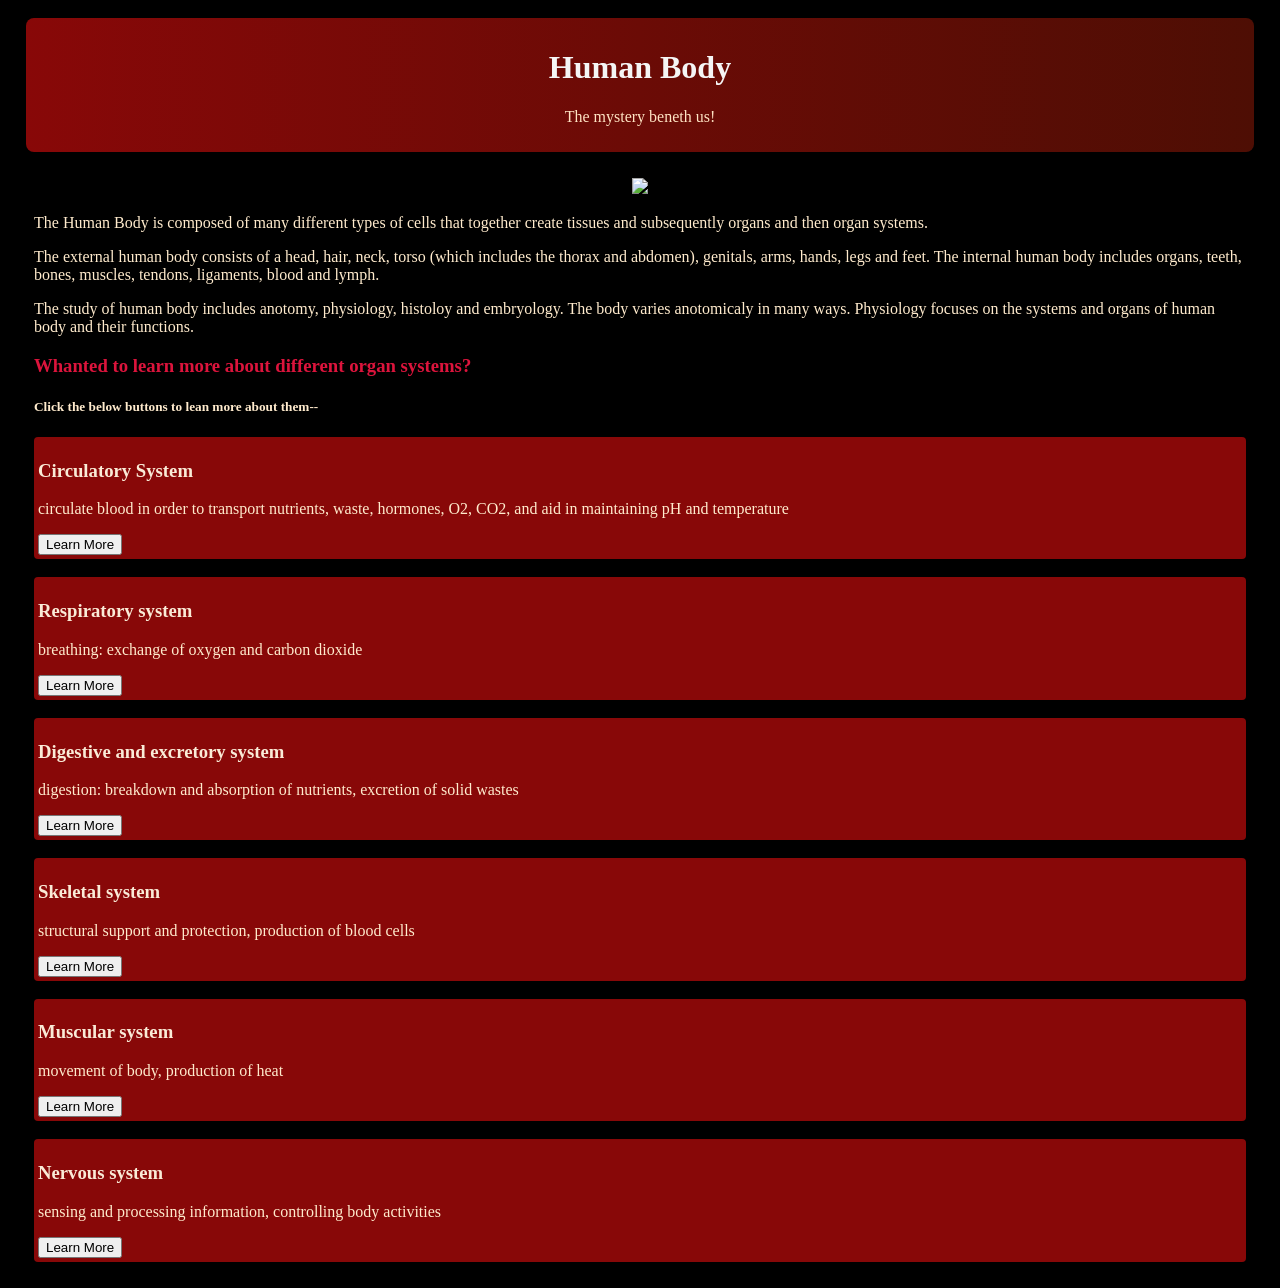
==== index.html @ a08daf0e "done the home page!!! yay!!" ====
<!DOCTYPE html>
<html>
    <head>
        <title>Human Body</title>
        <link rel="icon" type="image/x-icon" href="https://freepngimg.com/thumb/skeleton/22-skeleton-png-image.png">
        <link rel="stylesheet" href="style.css">
    </head>
    <body>
        <div class="head">
            <h1>Human Body</h1>
            <p>The mystery beneth us!</p>
        </div>
        <div class="humans">
            <div align="center">
                <img src = "https://freepngimg.com/thumb/skeleton/22-skeleton-png-image.png" height="100px">
            </div>
            <p>The Human Body is composed of many different types of cells that together create tissues and subsequently organs and then organ systems.</p>
            <p>The external human body consists of a head, hair, neck, torso (which includes the thorax and abdomen), genitals, arms, hands, legs and feet. The internal human body includes organs, teeth, bones, muscles, tendons, ligaments, blood and lymph.</p>
            <p>The study of human body includes anotomy, physiology, histoloy and embryology. The body varies anotomicaly in many ways. Physiology focuses on the systems and organs of human body and their functions.</p>
            <h3>Whanted to learn more about different organ systems?</h3>
            <h5>Click the below buttons to lean more about them--</h5>
            <div class="system">
                <h3>Circulatory System</h3>
                <p>circulate blood in order to transport nutrients, waste, hormones, O2, CO2, and aid in maintaining pH and temperature</p>
                <a href=""><button>Learn More</button></a>
            </div>
            <br>
            <div class="system">
                <h3>Respiratory system</h3>
                <p>breathing: exchange of oxygen and carbon dioxide</p>
                <a href=""><button>Learn More</button></a>
            </div>
            <br>
            <div class="system">
                <h3>Digestive and excretory system</h3>
                <p>digestion: breakdown and absorption of nutrients, excretion of solid wastes</p>
                <a href=""><button>Learn More</button></a>
            </div>
            <br>
            <div class="system">
                <h3>Skeletal system</h3>
                <p>structural support and protection, production of blood cells</p>
                <a href=""><button>Learn More</button></a>
            </div>
            <br>
            <div class="system">
                <h3>Muscular system</h3>
                <p>movement of body, production of heat</p>
                <a href=""><button>Learn More</button></a>
            </div>
            <br>
            <div class="system">
                <h3>Nervous system</h3>
                <p>sensing and processing information, controlling body activities</p>
                <a href=""><button>Learn More</button></a>
            </div>
        </div>
    </body>
</html>
---- style.css ----
body {
    font-family: "Trebuchet MS";
    background-color: black;
    color:#660000;
}
.head {
    background: linear-gradient(to right, #880808, #4E0E04);
    padding:10px;
    margin: 18px;
    border-radius: 8px;
}
.head h1{
    color: whitesmoke;
    text-align: center;
}
.head p{
    color:bisque;
    text-align: center;
}
.humans {
    color:blanchedalmond;
    padding:8px;
    margin:18px;
    border-radius: 8px;
}
.humans h3{
    color:crimson;
}
.system{
    background-color: #880808;
    padding: 4px;
    border-radius: 4px;;
}
.system h3{
    color:antiquewhite;
}
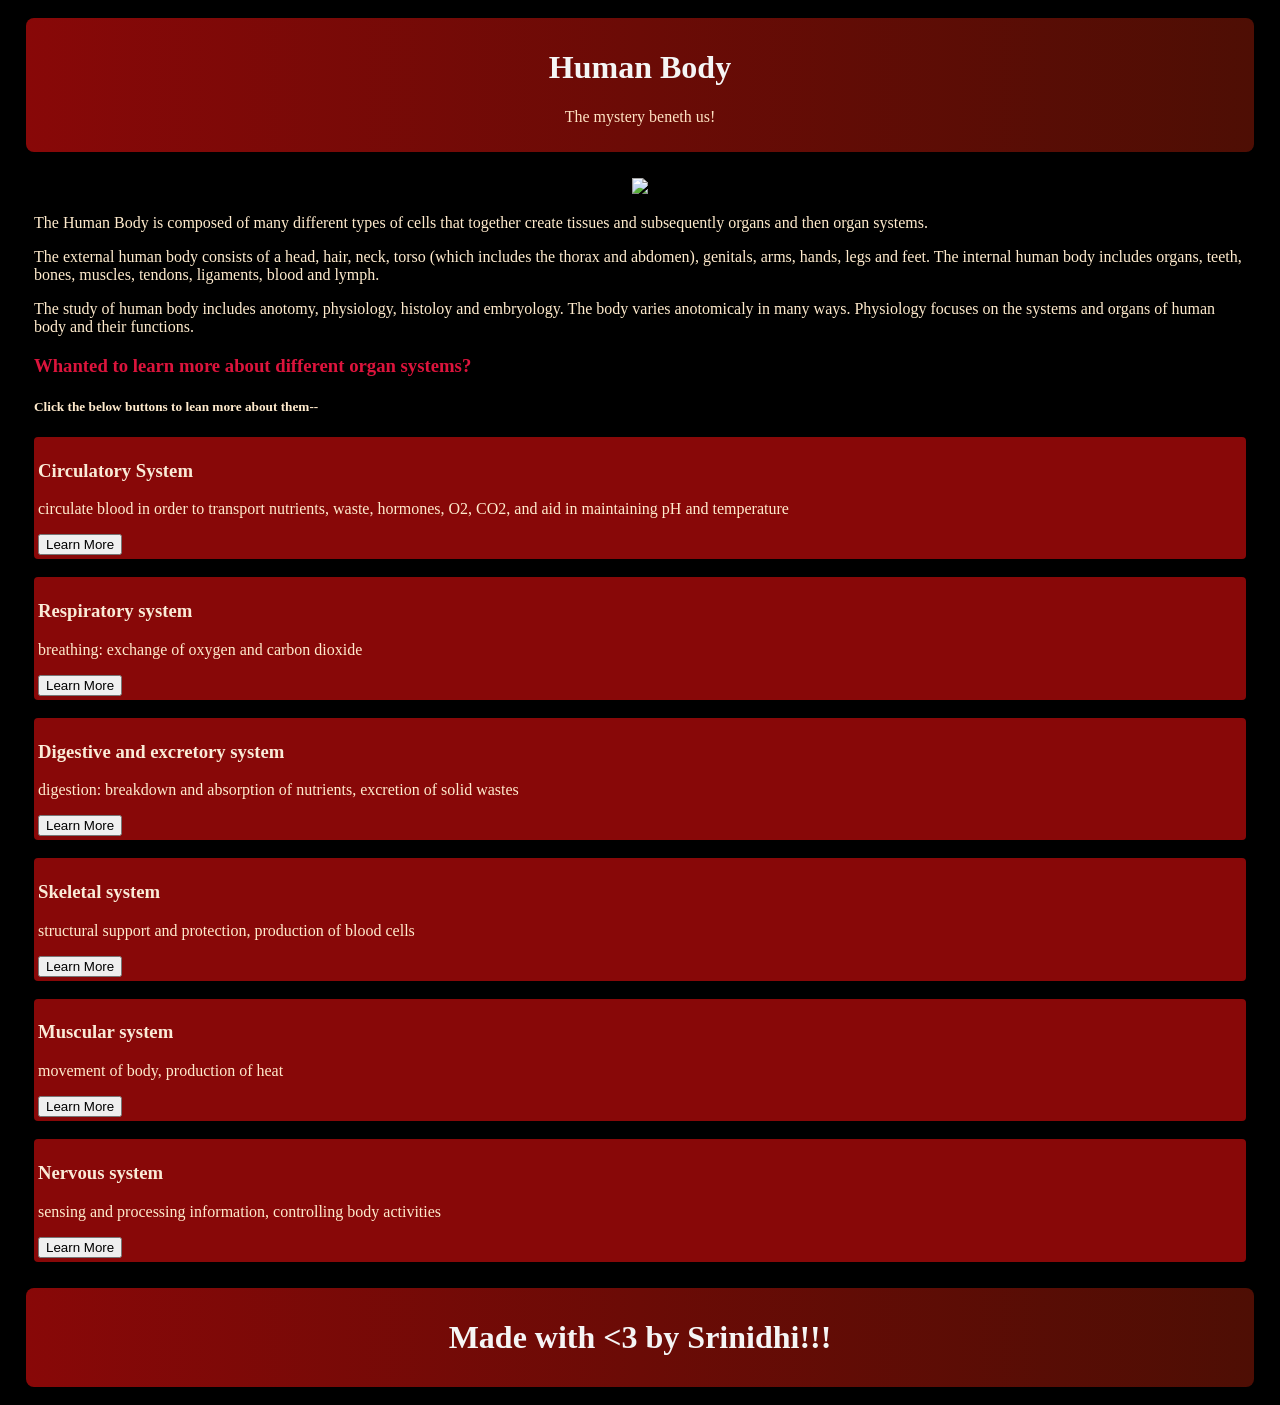
==== commit 733e8a36: "done the readme and the footer in home page" ====
--- a/index.html
+++ b/index.html
@@ -22,38 +22,41 @@
             <div class="system">
                 <h3>Circulatory System</h3>
                 <p>circulate blood in order to transport nutrients, waste, hormones, O2, CO2, and aid in maintaining pH and temperature</p>
-                <a href=""><button>Learn More</button></a>
+                <a href="circulatory.html"><button>Learn More</button></a>
             </div>
             <br>
             <div class="system">
                 <h3>Respiratory system</h3>
                 <p>breathing: exchange of oxygen and carbon dioxide</p>
-                <a href=""><button>Learn More</button></a>
+                <a href="respiratory.html"><button>Learn More</button></a>
             </div>
             <br>
             <div class="system">
                 <h3>Digestive and excretory system</h3>
                 <p>digestion: breakdown and absorption of nutrients, excretion of solid wastes</p>
-                <a href=""><button>Learn More</button></a>
+                <a href="digestive.html"><button>Learn More</button></a>
             </div>
             <br>
             <div class="system">
                 <h3>Skeletal system</h3>
                 <p>structural support and protection, production of blood cells</p>
-                <a href=""><button>Learn More</button></a>
+                <a href="skeletal.html"><button>Learn More</button></a>
             </div>
             <br>
             <div class="system">
                 <h3>Muscular system</h3>
                 <p>movement of body, production of heat</p>
-                <a href=""><button>Learn More</button></a>
+                <a href="muscular.html"><button>Learn More</button></a>
             </div>
             <br>
             <div class="system">
                 <h3>Nervous system</h3>
                 <p>sensing and processing information, controlling body activities</p>
-                <a href=""><button>Learn More</button></a>
+                <a href="nervous.html"><button>Learn More</button></a>
             </div>
+        </div>
+        <div class="head">
+            <h1>Made with <3 by Srinidhi!!!</h1>
         </div>
     </body>
 </html>
--- a/style.css
+++ b/style.css
@@ -33,4 +33,7 @@
 }
 .system h3{
     color:antiquewhite;
+}
+.content {
+    color:bisque;
 }
